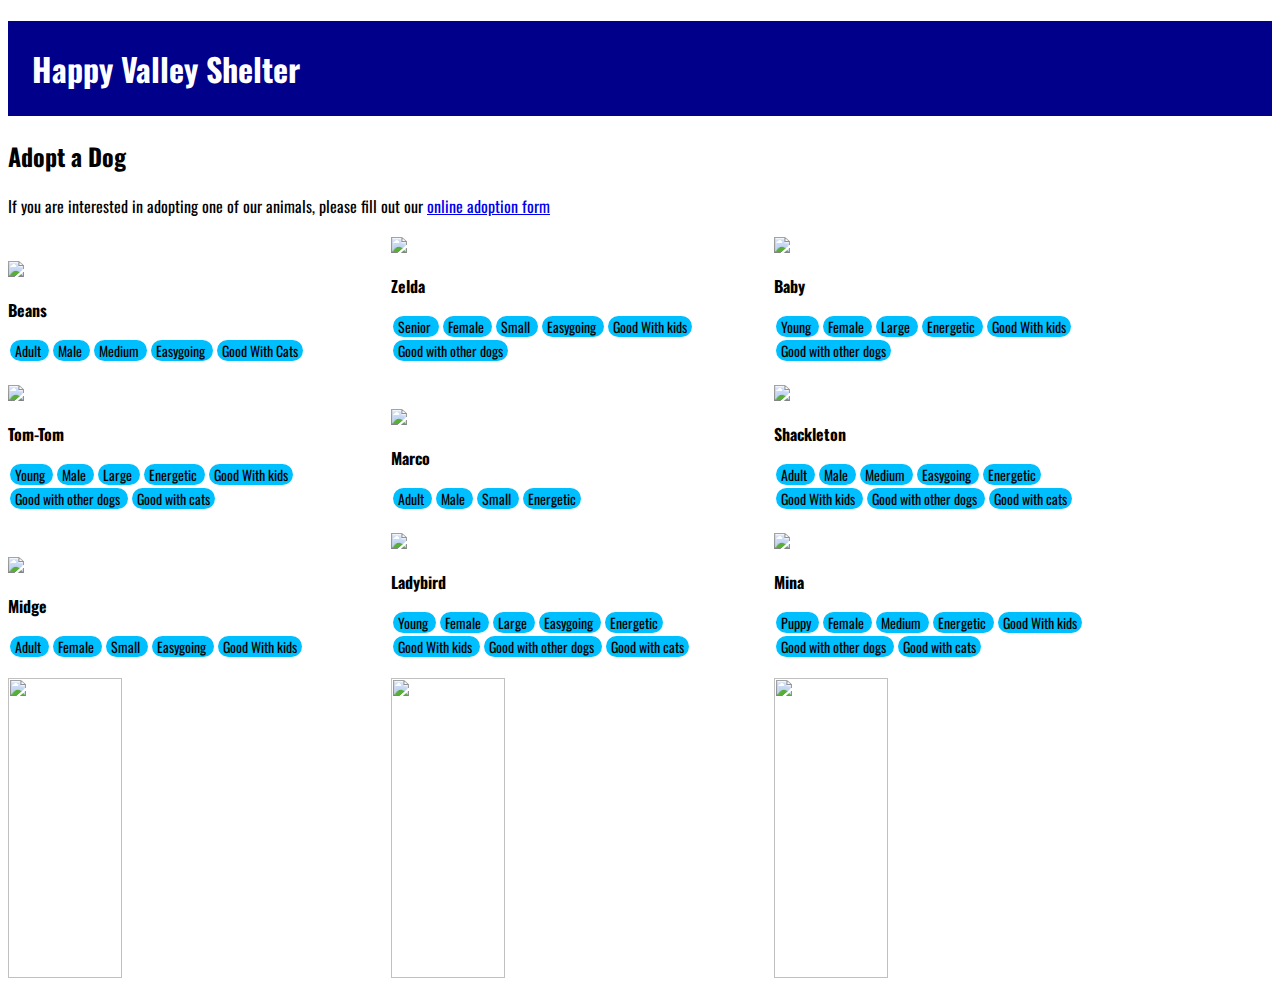
==== index.html @ a1082376 "breaks added to fix wrapping" ====
<!DOCTYPE html>
<html lang="en">
<head>
    <meta charset="UTF-8">
    <meta name="viewport" content="width=device-width, initial-scale=1.0">
    <title>Pet Adoption</title>

    <link href="https://fonts.googleapis.com/css?family=Open+Sans:400,700|Oswald:400,700" rel="stylesheet">

    <link rel="stylesheet" type="text/css" href="style.css" />

</head>
<body>
    <h1>Happy Valley Shelter</h1>
    <h2>Adopt a Dog</h2>
    <p>If you are interested in adopting one of our animals, please fill out our <a href='#'>online adoption form</a></p>
   
    <div class="doghouse">
        <img class="dogpic" src="starter_files/images/beans.jpg" width="400">
        <p class="petname">Beans</p>
        <p class="deets"> Adult </p><p class="deets"> Male </p><p class="deets"> Medium </p><p class="deets"> Easygoing </p><p class="deets"> Good With Cats </p>
        </div>


    <div class="doghouse">
        <img class="dogpic" src="starter_files/images/boston-terrier.jpg" width="400">
        <p class="petname">Zelda</p>
        <p class="deets"> Senior </p><p class="deets"> Female </p><p class="deets"> Small </p><p class="deets"> Easygoing </p><p class="deets"> Good With kids </p><br><p class="deets"> Good with other dogs </p>
        </div>

    <div class="doghouse">
        <img class="dogpic" src="starter_files/images/boxer.jpg" width="400">
        <p class="petname">Baby</p>
        <p class="deets"> Young </p><p class="deets"> Female </p><p class="deets"> Large </p><p class="deets"> Energetic </p><p class="deets"> Good With kids </p><br><p class="deets"> Good with other dogs </p>
        </div>

    <h2></h2>

    <div class="doghouse">
        <img class="dogpic" src="starter_files/images/golden-lab.jpg" width="400">
        <p class="petname">Tom-Tom</p>
        <p class="deets"> Young </p><p class="deets"> Male </p><p class="deets"> Large </p><p class="deets"> Energetic </p><p class="deets"> Good With kids </p><br><p class="deets"> Good with other dogs </p><p class="deets"> Good with cats </p>
        </div>
  
    <div class="doghouse">
        <img class="dogpic" src="starter_files/images/little-dog.jpg" width="400">
        <p class="petname">Marco</p>
        <p class="deets"> Adult </p><p class="deets"> Male </p><p class="deets"> Small </p><p class="deets"> Energetic </p>
        </div>


    <div class="doghouse">
        <img class="dogpic" src="starter_files/images/old-shaggy.jpg" width="400">
        <p class="petname">Shackleton</p>
        <p class="deets"> Adult </p><p class="deets"> Male </p><p class="deets"> Medium </p><p class="deets"> Easygoing </p><p class="deets"> Energetic </p><br><p class="deets"> Good With kids </p><p class="deets"> Good with other dogs </p><p class="deets"> Good with cats </p>
        </div>

    <h2></h2>

    <div class="doghouse">
        <img class="dogpic" src="starter_files/images/shih-tzu.jpg" width="400">
        <p class="petname">Midge</p>
        <p class="deets"> Adult </p><p class="deets"> Female </p><p class="deets"> Small </p><p class="deets"> Easygoing </p><p class="deets"> Good With kids </p>
        </div>

    <div class="doghouse">
        <img class="dogpic" src="starter_files/images/young-bulldog.jpg" width="400">
        <p class="petname">Ladybird</p>
        <p class="deets"> Young </p><p class="deets"> Female </p><p class="deets"> Large </p><p class="deets"> Easygoing </p><p class="deets"> Energetic </p><br><p class="deets"> Good With kids </p><p class="deets"> Good with other dogs </p><p class="deets"> Good with cats </p>
        </div>

    <div class="doghouse">
        <img class="dogpic" src="starter_files/images/young-peppy.jpg" width="400">
        <p class="petname">Mina</p>
        <p class="deets"> Puppy </p><p class="deets"> Female </p><p class="deets"> Medium </p><p class="deets"> Energetic </p><p class="deets"> Good With kids </p><br><p class="deets"> Good with other dogs </p><p class="deets"> Good with cats </p>
        </div>

        <h2>

        </h2>



<! bottom bar, needs a different appearance, color, no margins>
<! Labels on each picture are Donate, Volunteer, and Our Location>
    <div class="bottomRow">
        <img class="bRow" src="starter_files/images/donate.jpg">
        <img class="bRow" src="starter_files/images/volunteer.jpg">
        <img class="bRow" src="starter_files/images/location.png">

    </div>
   
   
    
</body>
</html>
---- style.css ----
body{
    font-family: Oswald

    
}

h1{
    background-color: darkblue;
    color:white;
    padding: 24px;
}

.doghouse{
    inline-size: 30%;
    box-sizing: borderbox;
    display:inline-block;

}

.dogpic{
    inline-size: 100%;
}

.petname{
    font-weight: bold;
}

.deets{
    display:inline;
    font-size: 14px;
    background-color: deepskyblue;
    border-radius: 15px;
    color: black;
    margin: 0px 2px;
    padding: 0px 5px;
}

.bottomRow{
    height: 300px;
    


}

.bRow{
    inline-size: 30%;
    height: 100%;
    box-sizing: border-box;
    margin: 0;
    border: 0;
    padding: 0;
    background-image:
        linear-gradient(
                rgba (0, 0, 255, .5),
                rgba (0, 0, 255, .5)
        )

}
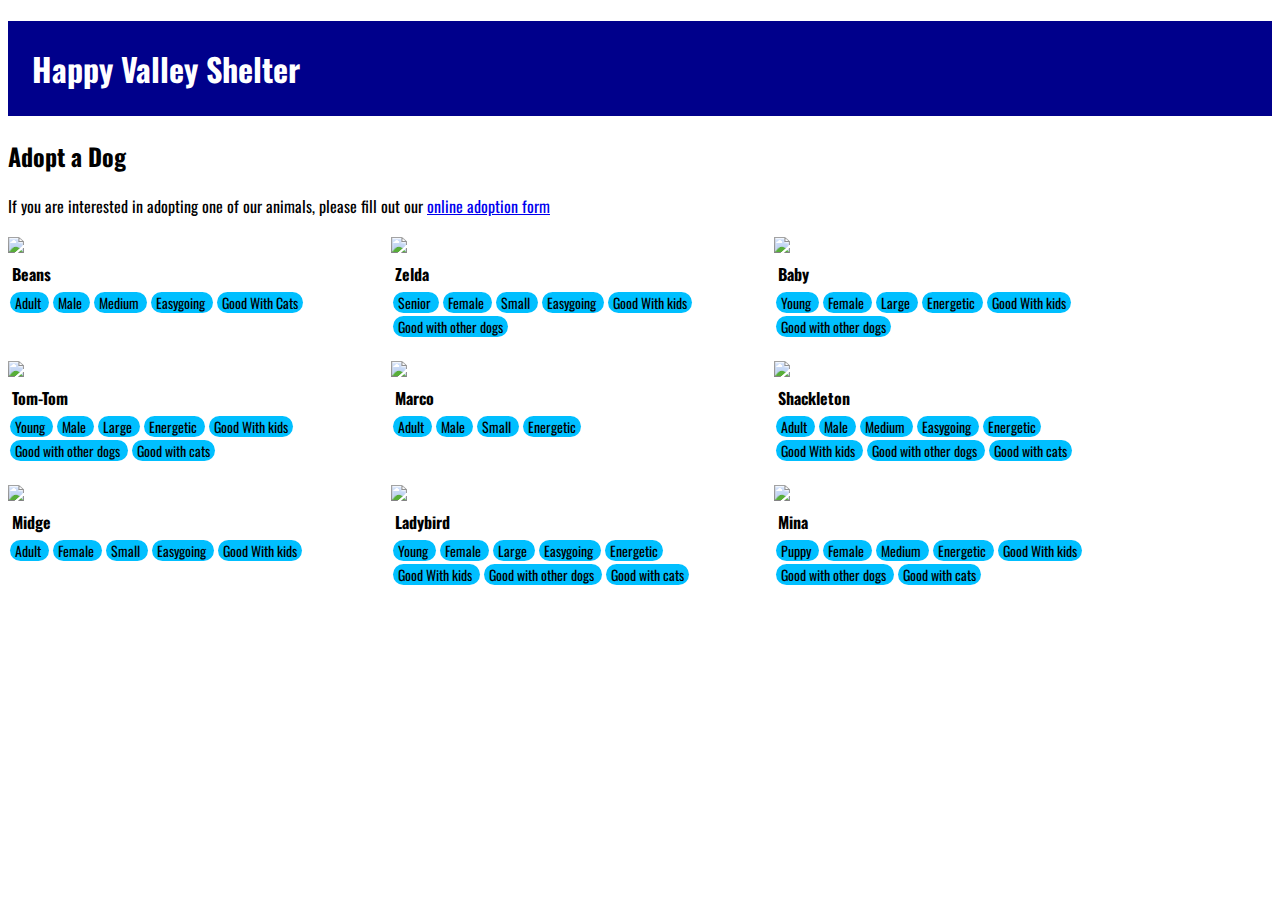
==== commit 78756ec6: "flexbox plus centered text, no color" ====
--- a/index.html
+++ b/index.html
@@ -83,14 +83,33 @@
 
 <! bottom bar, needs a different appearance, color, no margins>
 <! Labels on each picture are Donate, Volunteer, and Our Location>
-    <div class="bottomRow">
+    <!-- <div class="container">
         <img class="bRow" src="starter_files/images/donate.jpg">
         <img class="bRow" src="starter_files/images/volunteer.jpg">
         <img class="bRow" src="starter_files/images/location.png">
 
+    </div> -->
+   
+    <div class="container">
+        <span class="donate">
+            <div>
+            <a>Donate</a>
+            </div>
+        </span>
+
+        <span class="volunteer">
+            <div>
+                <p class="overlayText">Volunteer</p>
+            </div>
+        </span>
+        <span class="location">
+            <div>
+                <p class="overlayText">Location</p>
+            </div>
+        </span>
+
+
     </div>
-   
-   
     
 </body>
 </html>--- a/style.css
+++ b/style.css
@@ -10,8 +10,10 @@
     padding: 24px;
 }
 
+
 .doghouse{
     inline-size: 30%;
+    vertical-align: top;
     box-sizing: borderbox;
     display:inline-block;
 
@@ -23,6 +25,7 @@
 
 .petname{
     font-weight: bold;
+    margin: 4px;
 }
 
 .deets{
@@ -37,9 +40,6 @@
 
 .bottomRow{
     height: 300px;
-    
-
-
 }
 
 .bRow{
@@ -55,4 +55,68 @@
                 rgba (0, 0, 255, .5)
         )
 
+}
+
+.container{
+
+    display: flex;
+    height: 300px;
+}
+
+.overlayText{
+
+    margin: auto;
+}
+
+
+.donate{
+    display: inline-flex;
+    justify-content: center;
+    align-items: center;
+    color: white;
+    font-size: 2em;
+    background-image: url("starter_files/images/donate.jpg");
+    background-size: 400px 400px;
+    inline-size: 33%;
+    box-sizing: border-box;
+    margin: 0;
+    border: 0;
+    padding: 0;
+    
+
+}
+
+.volunteer{
+    display: inline-flex;
+    justify-content: center;
+    align-items: center;
+    color: white;
+    font-size: 2em;
+    background-image: url("starter_files/images/volunteer.jpg");
+    background-size: 400px 400px;
+    inline-size: 33%;
+    box-sizing: border-box;
+    margin: 0;
+    border: 0;
+    padding: 0;
+}
+
+.location{
+    display: inline-flex;
+    justify-content: center;
+    align-items: center;
+    color: white;
+    font-size: 2em;
+    background-image: url("starter_files/images/location.png");
+    background:
+        linear-gradient(
+                rgba(0, 0, 255, .5),
+                rgba(0, 0, 255, .5)
+        )
+    background-size: 300px 300px;
+    inline-size: 33%;
+    box-sizing: border-box;
+    margin: 0;
+    border: 0;
+    padding: 0;
 }